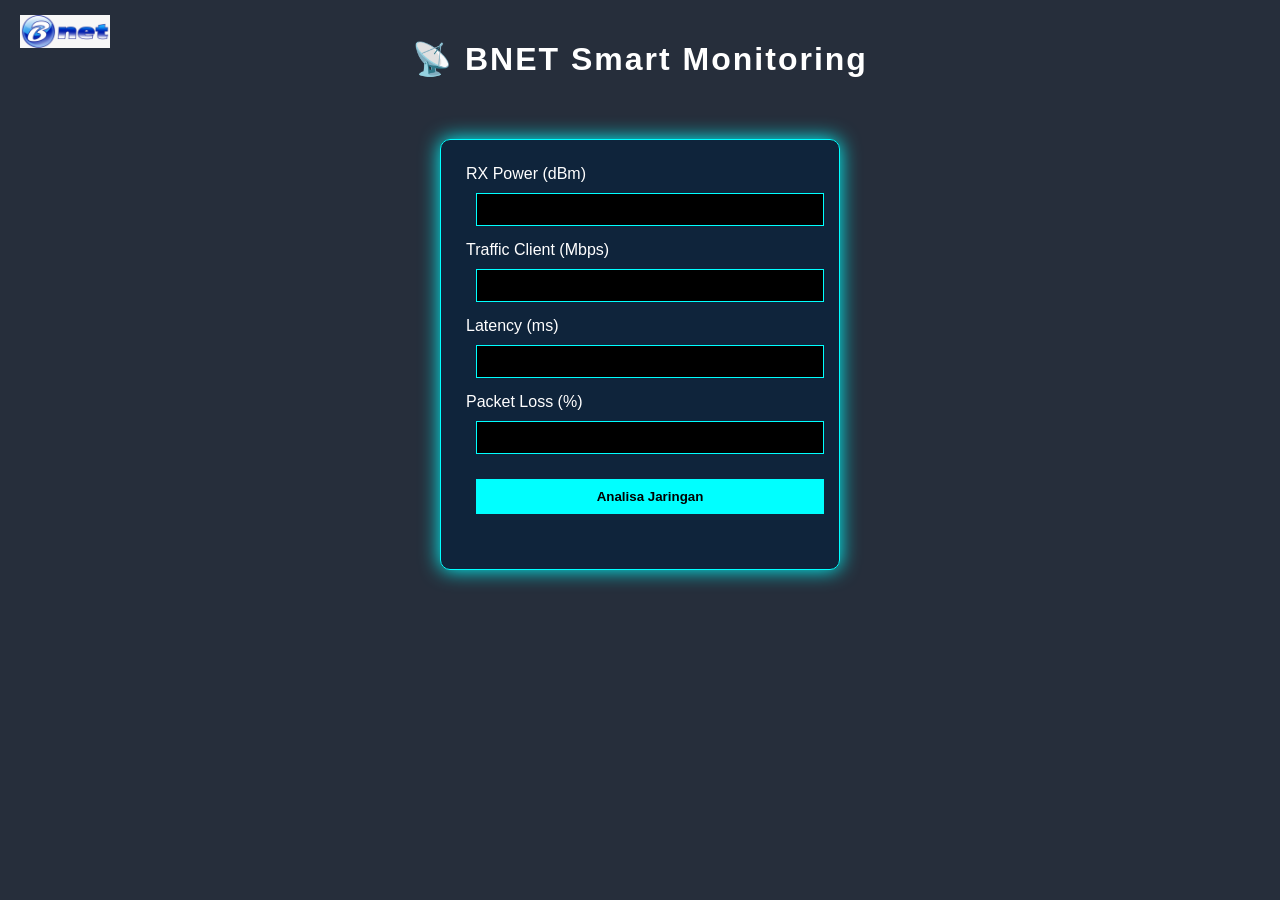
==== index.html @ 14607d06 "Add files via upload" ====
<!DOCTYPE html>
<html>
<head>
    <title>BNET Monitoring</title>
    <link rel="stylesheet" href="style.css">
</head>

<body>

<div class="company-logo">
    <img src="logo.png" alt="BNET Logo">
</div>

<h1>📡 BNET Smart Monitoring</h1>

<div class="box">

<label>RX Power (dBm)</label>
<input type="number" id="rx">

<label>Traffic Client (Mbps)</label>
<input type="number" id="traffic">

<label>Latency (ms)</label>
<input type="number" id="latency">

<label>Packet Loss (%)</label>
<input type="number" id="loss">

<button onclick="analisa()">Analisa Jaringan</button>

<h2 id="hasil"></h2>

</div>

<script src="app.js"></script>
</body>
</html>
---- style.css ----
html, body {
    height: 100%;
    margin: 0;
    padding: 0;
}

body {
    margin: 0;
    font-family: 'Segoe UI', sans-serif;
    background: url("../img/bnet-bg.png") no-repeat center center fixed;
    background-size: cover;
    color: white;

    display: flex;
    flex-direction: column;
    align-items: center;   /* center horizontal */
}

/* overlay gelap */
body::before {
    content: "";
    position: fixed;
    inset: 0;
    background: rgba(0, 10, 25, 0.85);
    z-index: -1;
}

.box {
    width: 400px;
    margin: 40px 0;   /* jangan pake auto lagi */
    padding: 25px;
    background: rgba(0, 30, 60, 0.6);
    border: 1px solid cyan;
    border-radius: 10px;
    box-shadow: 0 0 20px cyan;
}

input,button{
    width:90%;
    padding:10px;
    margin:10px;
}

.company-logo {
    position: fixed;
    top: 15px;
    left: 20px;
}

.company-logo img {
    width: 90px;
}

h1 {
    text-align: center;
    margin-top: 40px;
    letter-spacing: 2px;
}

.box {
    width: 400px;
    margin: 40px auto;
    padding: 25px;
    background: rgba(0, 30, 60, 0.6);
    border: 1px solid cyan;
    border-radius: 10px;
    box-shadow: 0 0 20px cyan;
}

input {
    width: 100%;
    padding: 8px;
    margin-bottom: 15px;
    background: black;
    color: cyan;
    border: 1px solid cyan;
}

button {
    width: 100%;
    padding: 10px;
    background: cyan;
    border: none;
    font-weight: bold;
    cursor: pointer;
}

button:hover {
    background: white;
}

#hasil {
    margin-top: 20px;
    font-weight: bold;
}
* {
    box-sizing: border-box;
}
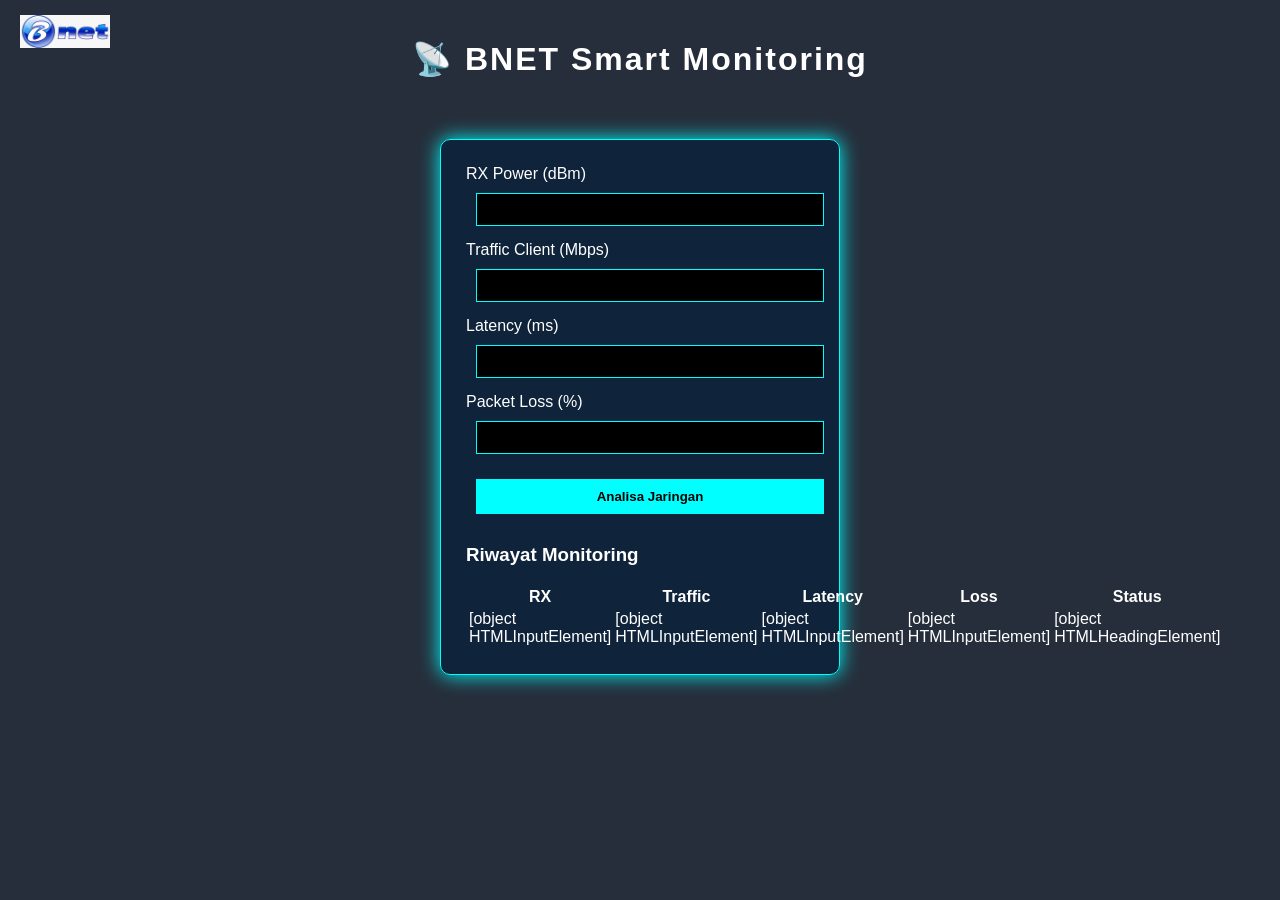
==== commit 5663927a: "Enhance index.html with monitoring history table Added a monitoring history section with a table." ====
--- a/index.html
+++ b/index.html
@@ -31,8 +31,21 @@
 
 <h2 id="hasil"></h2>
 
+<h3>Riwayat Monitoring</h3>
+
+<table id="history">
+<tr>
+<th>RX</th>
+<th>Traffic</th>
+<th>Latency</th>
+<th>Loss</th>
+<th>Status</th>
+</tr>
+</table>
+
 </div>
 
 <script src="app.js"></script>
 </body>
-</html>+
+</html>
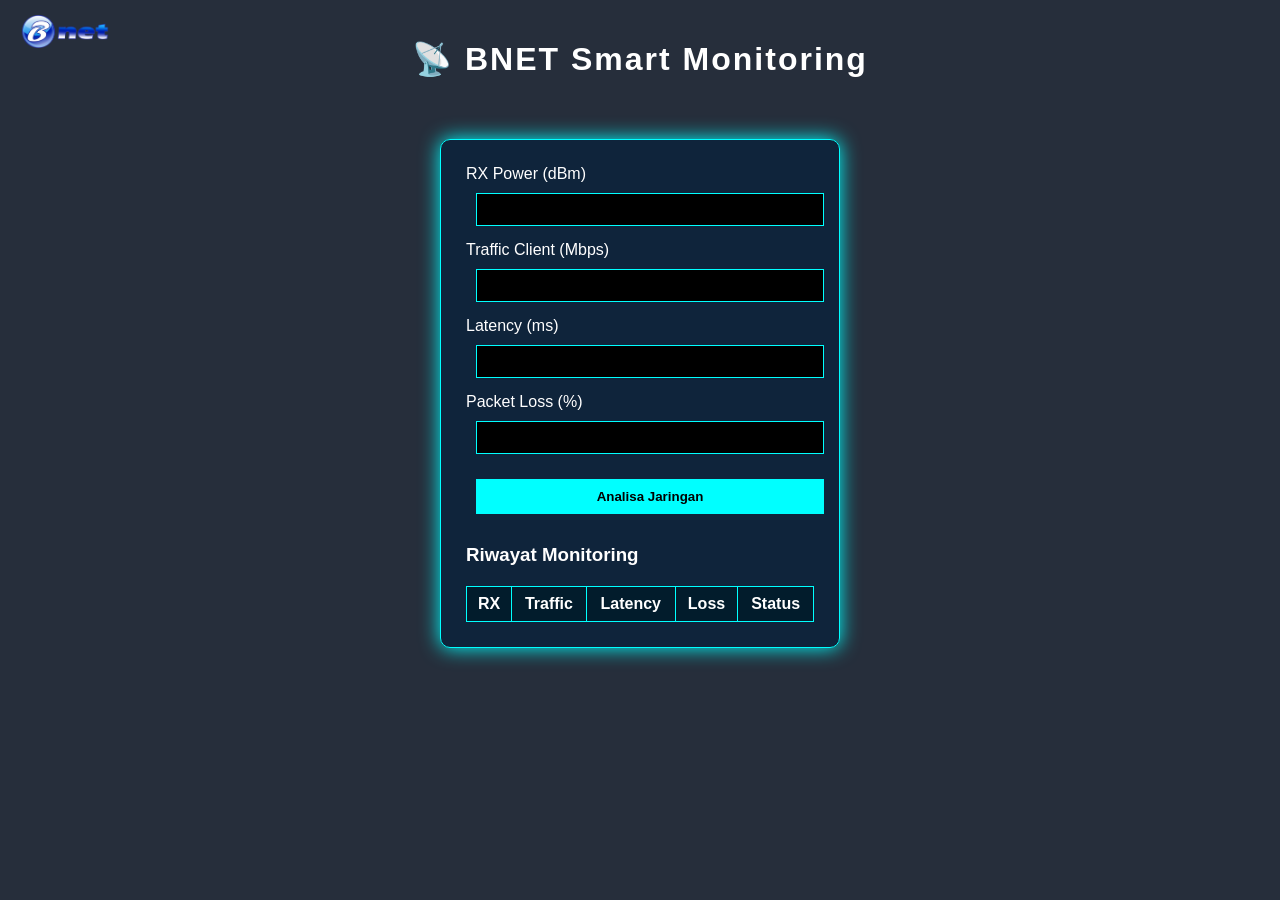
==== commit 838cf383: "Update logo image source in index.html" ====
--- a/index.html
+++ b/index.html
@@ -8,7 +8,7 @@
 <body>
 
 <div class="company-logo">
-    <img src="logo.png" alt="BNET Logo">
+    <img src="removed-bg.png" alt="BNET Logo">
 </div>
 
 <h1>📡 BNET Smart Monitoring</h1>
@@ -49,3 +49,4 @@
 </body>
 
 </html>
+
--- a/style.css
+++ b/style.css
@@ -95,4 +95,24 @@
 }
 * {
     box-sizing: border-box;
-}+
+}
+
+table{
+    width:100%;
+    margin-top:20px;
+    border-collapse:collapse;
+}
+
+th,td{
+    border:1px solid cyan;
+    padding:8px;
+}
+
+th{
+    background:#021c2c;
+}
+
+td{
+    background:#001421;
+}
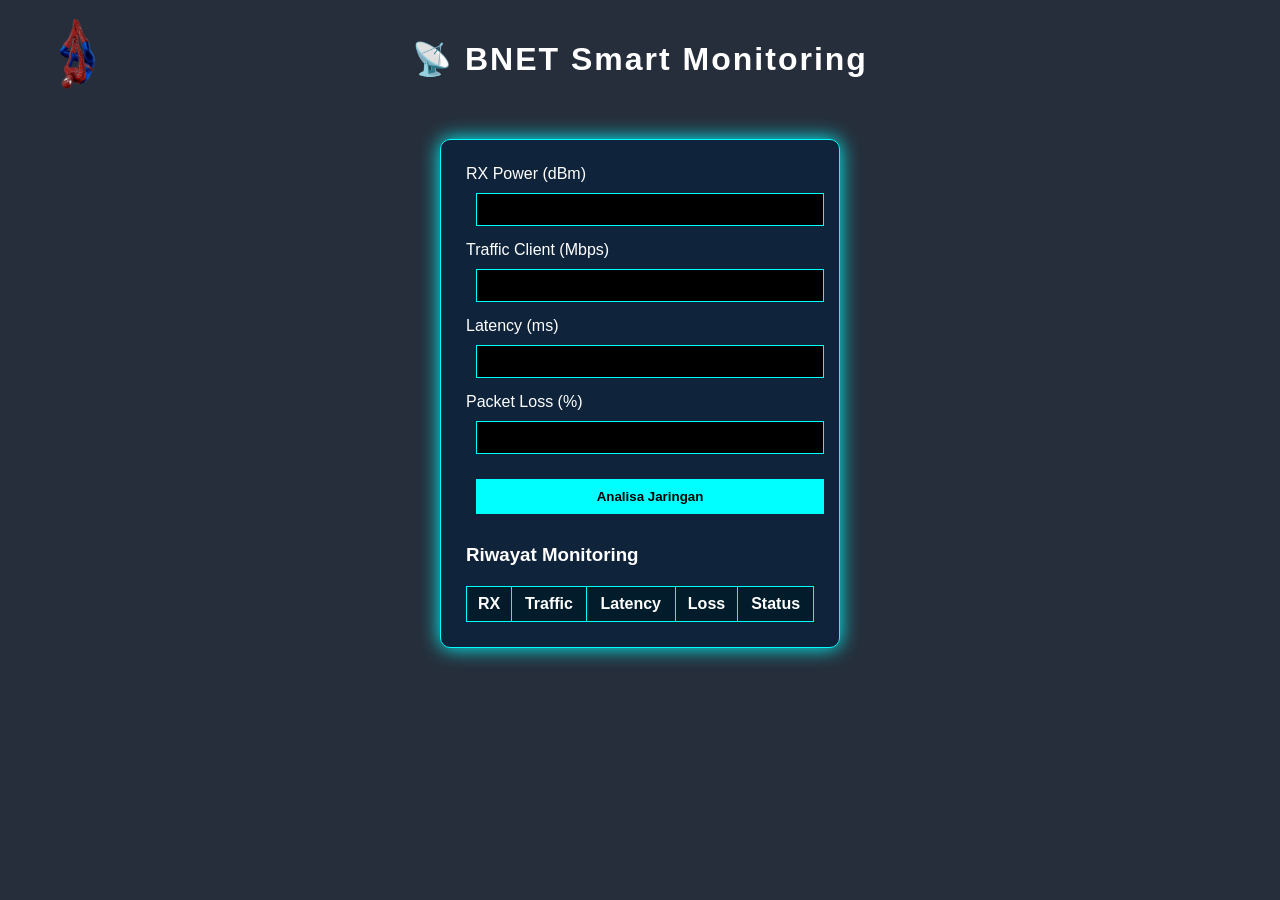
==== commit d206ab63: "Update logo image in index.html" ====
--- a/index.html
+++ b/index.html
@@ -8,7 +8,7 @@
 <body>
 
 <div class="company-logo">
-    <img src="removed-bg.png" alt="BNET Logo">
+    <img src="spiderman-remove.png" alt="BNET Logo">
 </div>
 
 <h1>📡 BNET Smart Monitoring</h1>
@@ -50,3 +50,4 @@
 
 </html>
 
+
